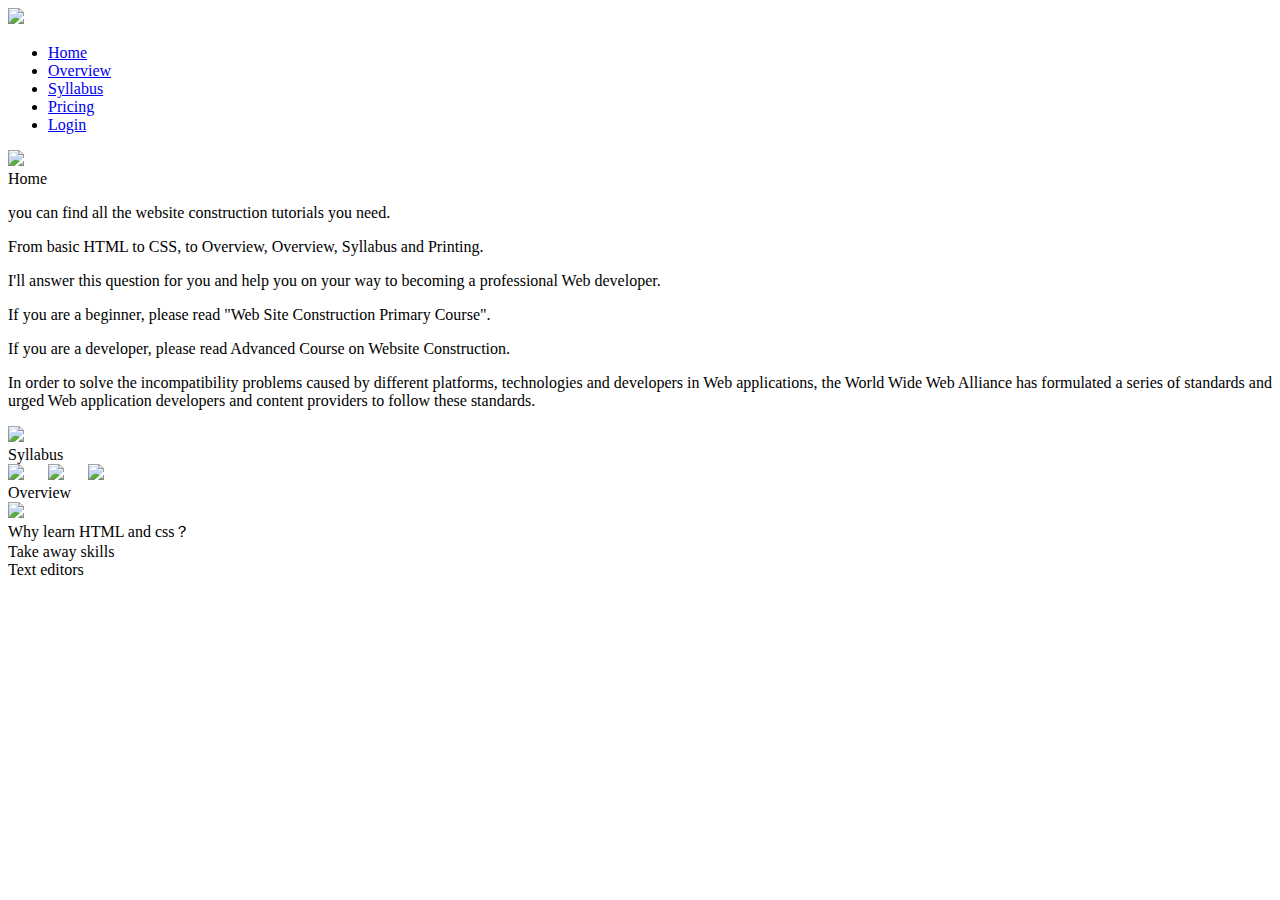
==== index.html @ 278c6cc8 "Add files via upload" ====
<!DOCTYPE html>
<html>
<head>
	<title>Home</title>
	<meta charset="utf-8" />
	<link rel="stylesheet" type="text/css" href="./css/index.css">
	<link rel="stylesheet" type="text/css" href="./css/left.css">
</head>
<body>
	<div class="quan">
		<div class="left">
			<div class="imgtop">
				<img src="./images/logo.jpg">
			</div>
			<div class="nav">
				<ul>
					<li><a href="index.html">Home</a></li>
					<li><a href="overview.html">Overview</a></li>
					<li><a href="Syllabus.html">Syllabus</a></li>
					<li><a href="#">Pricing</a></li>
					<li><a href="#">Login</a></li>
				</ul>
			</div>
			<div class="bot">
				<img src="./images/z01.jpg">
			</div>
		</div>


		<div class="right">
			<div class="rtop">
				<span>Home</span>
			</div>
			<div class="rcen">
				<div class="ft">
					<p>you can find all the website construction tutorials you need.</p>
					<p>From basic HTML to CSS, to Overview, Overview, Syllabus and Printing.</p>
				    <p>I'll answer this question for you and help you on your way to becoming a professional Web developer.</p>
                    <p>If you are a beginner, please read "Web Site Construction Primary Course".</p>
                    <p>If you are a developer, please read Advanced Course on Website Construction.</p>
                    <p>In order to solve the incompatibility problems caused by different platforms, technologies and developers in Web applications, the World Wide Web Alliance has formulated a series of standards and urged Web application developers and content providers to follow these standards.</p>
				</div>
				<div class="ri">
					<img src="./images/z02.jpg">
				</div>
			</div>

			
			<div class="rtop">
				<span>Syllabus</span>
			</div>

			<div class="rxc">
				<img src="./images/z03.jpg">
				<img style="margin-left: 20px;" src="./images/z04.jpg">
				<img style="margin-left: 20px;" src="./images/z05.jpg">
			</div>

			<div class="rtop">
				<span>Overview</span>
			</div>

			<div class="rbtn">
				<div class="rbleft">
					<img src="./images/z06.jpg">
				</div>
				<div class="rbright">
					<li>Why learn HTML and css？</li>
					<li>Take away skills</li>
					<li>Text editors</li>
				 </div>
			</div>



		</div>


	</div>
</body>
</html>
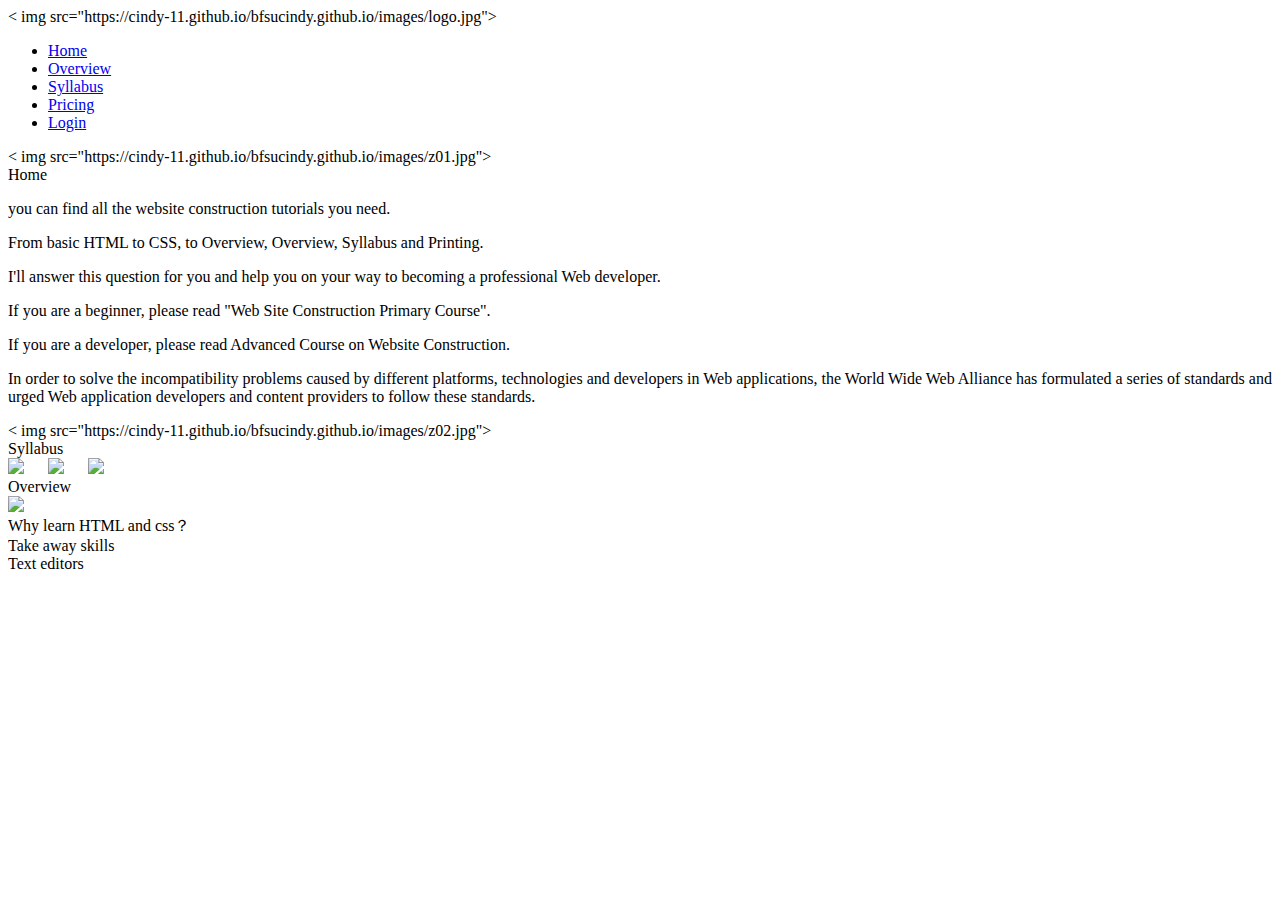
==== commit f4f2f5b5: "Add files via upload" ====
--- a/index.html
+++ b/index.html
@@ -3,14 +3,14 @@
 <head>
 	<title>Home</title>
 	<meta charset="utf-8" />
-	<link rel="stylesheet" type="text/css" href="./css/index.css">
-	<link rel="stylesheet" type="text/css" href="./css/left.css">
+	<link rel="stylesheet" type="text/css" href="https://cindy-11.github.io/bfsucindy.github.io/css/index.css">
+	<link rel="stylesheet" type="text/css" href="https://cindy-11.github.io/bfsucindy.github.io/css/left.css">
 </head>
 <body>
 	<div class="quan">
 		<div class="left">
 			<div class="imgtop">
-				<img src="./images/logo.jpg">
+				< img src="https://cindy-11.github.io/bfsucindy.github.io/images/logo.jpg">
 			</div>
 			<div class="nav">
 				<ul>
@@ -22,7 +22,7 @@
 				</ul>
 			</div>
 			<div class="bot">
-				<img src="./images/z01.jpg">
+				< img src="https://cindy-11.github.io/bfsucindy.github.io/images/z01.jpg">
 			</div>
 		</div>
 
@@ -41,7 +41,7 @@
                     <p>In order to solve the incompatibility problems caused by different platforms, technologies and developers in Web applications, the World Wide Web Alliance has formulated a series of standards and urged Web application developers and content providers to follow these standards.</p>
 				</div>
 				<div class="ri">
-					<img src="./images/z02.jpg">
+					< img src="https://cindy-11.github.io/bfsucindy.github.io/images/z02.jpg">
 				</div>
 			</div>
 
@@ -52,8 +52,8 @@
 
 			<div class="rxc">
 				<img src="./images/z03.jpg">
-				<img style="margin-left: 20px;" src="./images/z04.jpg">
-				<img style="margin-left: 20px;" src="./images/z05.jpg">
+				<img style="margin-left: 20px;" src="https://cindy-11.github.io/bfsucindy.github.io/images/z04.jpg">
+				<img style="margin-left: 20px;" src="https://cindy-11.github.io/bfsucindy.github.io/images/z05.jpg">
 			</div>
 
 			<div class="rtop">
@@ -62,7 +62,7 @@
 
 			<div class="rbtn">
 				<div class="rbleft">
-					<img src="./images/z06.jpg">
+					<img src="https://cindy-11.github.io/bfsucindy.github.io/images/z06.jpg">
 				</div>
 				<div class="rbright">
 					<li>Why learn HTML and css？</li>
